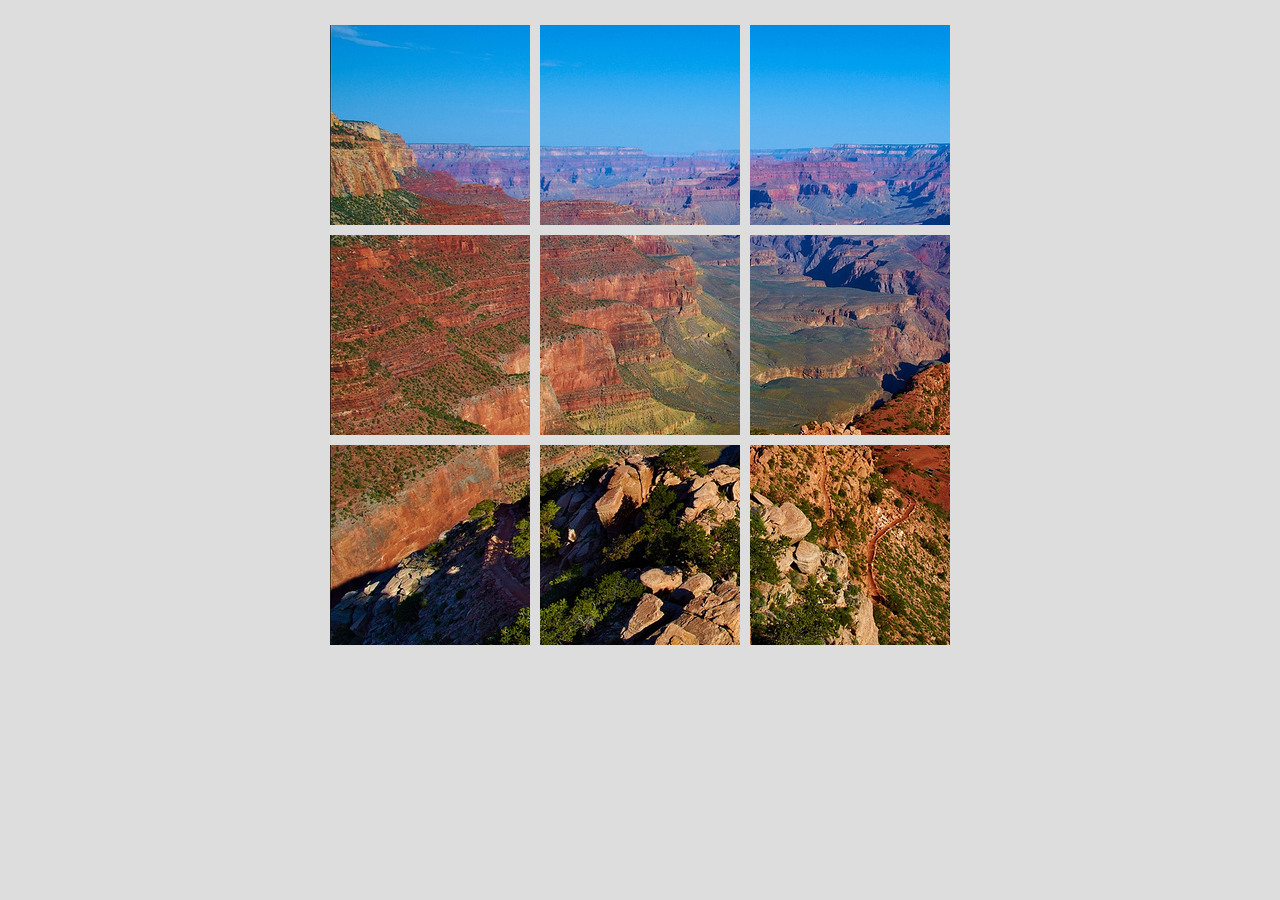
==== demos/basic-parallax.html @ 9222cb2a "Adds basic parallax functionality for imageType=single" ====
<!doctype html>
<html lang="en">
<head>
	<meta charset="UTF-8">
	<title>Window Pane Slideshow Demo | Basic with Parllax</title>

	<style>
		* {
			-moz-box-sizing: border-box;
			box-sizing: border-box;
		}

		html {
			background: #ddd;
		}

		#wrapper {
			width: 630px;
			margin: 20px auto;
		}

		#slideshow {
			margin: 0;
			padding: 0;
			overflow: hidden;
		}

		#slideshow li {
			list-style: none;
		}

		.box {
			float: left;
			width: 200px;
			height: 200px;
			margin: 5px;
			overflow: hidden;
		}

		.window {
			width: 100%;
			height: 100%;
		}
	</style>
</head>
<body>
	
	<div id="wrapper">
		<ul id="slideshow">
			<li class="box">
				<div class="window"></div>
			</li>
			<li class="box">
				<div class="window"></div>
			</li>
			<li class="box">
				<div class="window"></div>
			</li>
			<li class="box">
				<div class="window"></div>
			</li>
			<li class="box">
				<div class="window"></div>
			</li>
			<li class="box">
				<div class="window"></div>
			</li>
			<li class="box">
				<div class="window"></div>
			</li>
			<li class="box">
				<div class="window"></div>
			</li>
			<li class="box">
				<div class="window"></div>
			</li>
		</ul>
	</div>

	<script src="//code.jquery.com/jquery-1.10.2.min.js"></script>
	<script src="../windowPane.js"></script>
	<script>
	$("#slideshow").windowPane({
		windowPane: "li",
		insertInto: ".window",
		image: "images/canyon.jpg",
		includeParallax: true
	});
	</script>
</body>
</html>
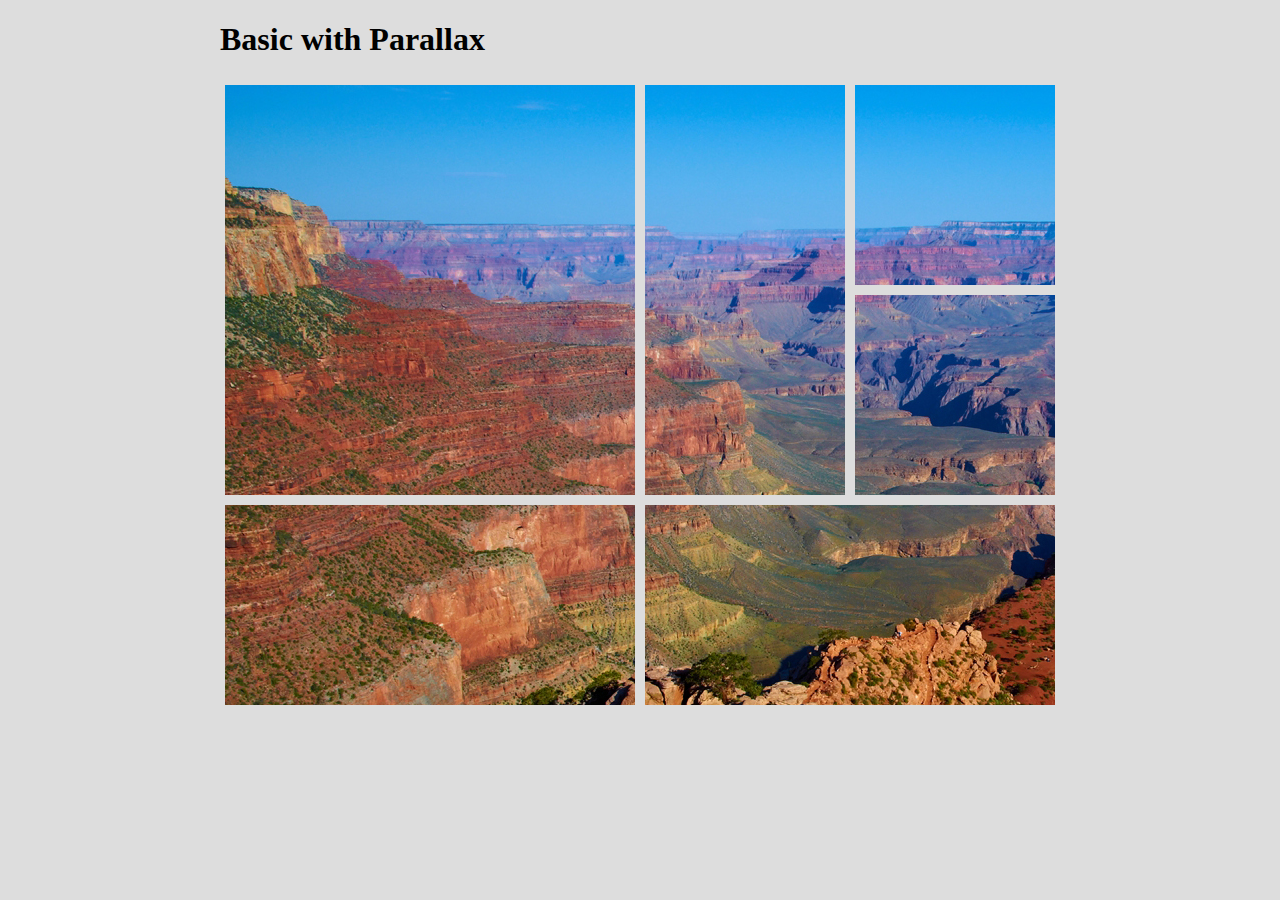
==== commit 053e931a: "Updates demos" ====
--- a/demos/basic-parallax.html
+++ b/demos/basic-parallax.html
@@ -2,7 +2,7 @@
 <html lang="en">
 <head>
 	<meta charset="UTF-8">
-	<title>Window Pane Slideshow Demo | Basic with Parllax</title>
+	<title>Window Pane Demo | Basic with Parllax</title>
 
 	<style>
 		* {
@@ -15,7 +15,7 @@
 		}
 
 		#wrapper {
-			width: 630px;
+			width: 840px;
 			margin: 20px auto;
 		}
 
@@ -37,6 +37,14 @@
 			overflow: hidden;
 		}
 
+		.cols-2 {
+			width: 410px;
+		}
+
+		.rows-2 {
+			height: 410px;
+		}
+
 		.window {
 			width: 100%;
 			height: 100%;
@@ -46,8 +54,13 @@
 <body>
 	
 	<div id="wrapper">
+		<h1>Basic with Parallax</h1>
+
 		<ul id="slideshow">
-			<li class="box">
+			<li class="box cols-2 rows-2">
+				<div class="window"></div>
+			</li>
+			<li class="box rows-2">
 				<div class="window"></div>
 			</li>
 			<li class="box">
@@ -56,22 +69,10 @@
 			<li class="box">
 				<div class="window"></div>
 			</li>
-			<li class="box">
+			<li class="box cols-2">
 				<div class="window"></div>
 			</li>
-			<li class="box">
-				<div class="window"></div>
-			</li>
-			<li class="box">
-				<div class="window"></div>
-			</li>
-			<li class="box">
-				<div class="window"></div>
-			</li>
-			<li class="box">
-				<div class="window"></div>
-			</li>
-			<li class="box">
+			<li class="box cols-2">
 				<div class="window"></div>
 			</li>
 		</ul>
@@ -83,7 +84,9 @@
 	$("#slideshow").windowPane({
 		windowPane: "li",
 		insertInto: ".window",
-		image: "images/canyon.jpg",
+		image: "images/canyon_large.jpg",
+		imageWidth: 1433,
+		imageHeight: 888,
 		includeParallax: true
 	});
 	</script>
